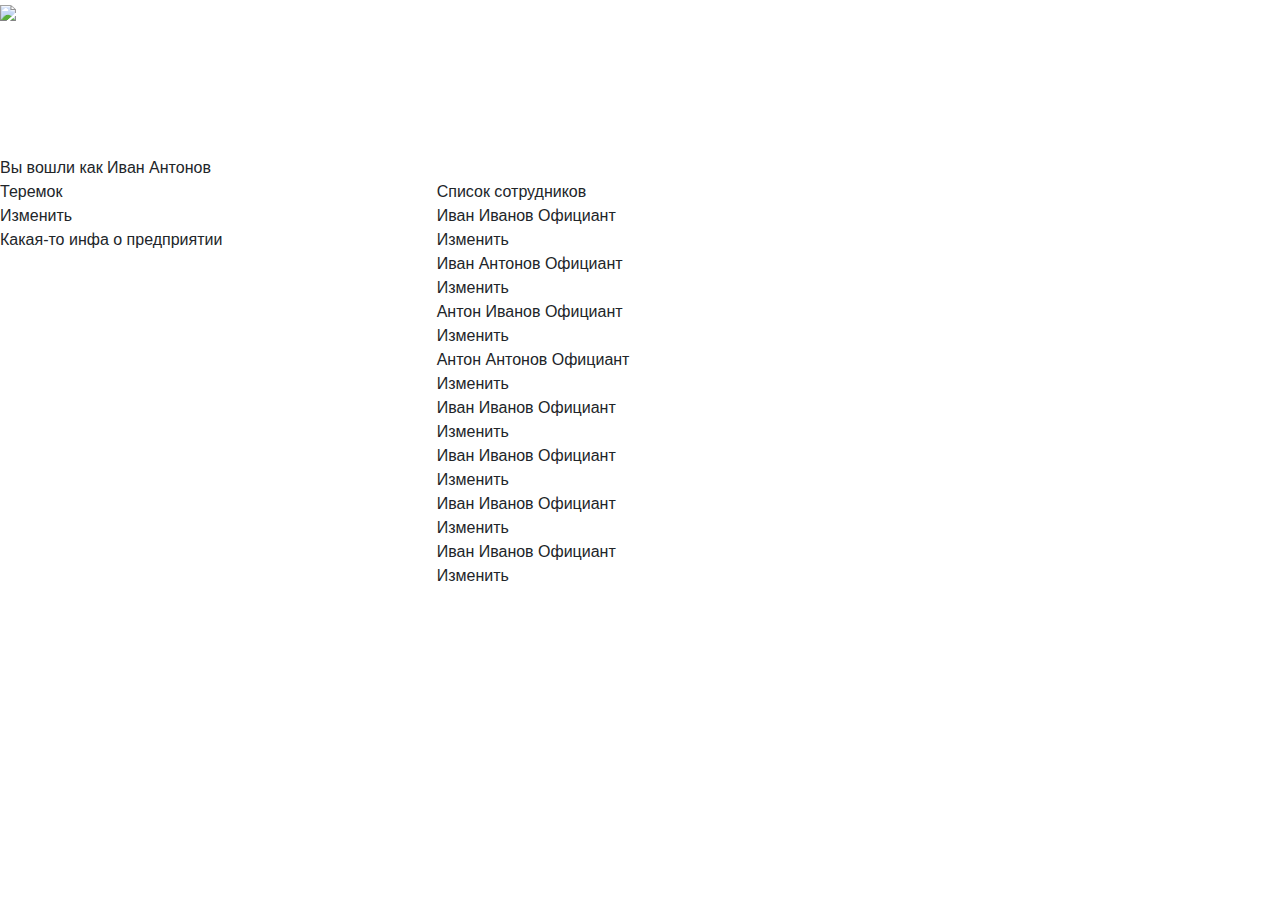
==== public/templates/profile.html @ 13938790 "new urls" ====
<!DOCTYPE html>
<html lang="en">
<head>
    <meta charset="UTF-8">
    <title>Title</title>
    <link rel="stylesheet" href="/assets/stylesheets/main.css">
    <link rel="stylesheet" href="https://maxcdn.bootstrapcdn.com/bootstrap/4.0.0/css/bootstrap.min.css"
          integrity="sha384-Gn5384xqQ1aoWXA+058RXPxPg6fy4IWvTNh0E263XmFcJlSAwiGgFAW/dAiS6JXm" crossorigin="anonymous">
</head>
<body>

<div class="content">
    <div class="top">
        <div class="logo logo-login">
            <img src="https://koronapay.com/beta/assets/icons/zk-logotype-clr.svg#zk-logo-clr">
        </div>
        <div class="login-form" style="visibility: hidden">
            <div class="form-inp">
                <input type="text">
                <div>Логин</div>
            </div>
            <div class="form-inp">
                <input type="password">
                <div>Пароль</div>
            </div>
            <div class="form-inp">
                <a class="form-btn">
                    Войти
                </a>
                <a class="sign">Зарегестрироваться</a>
            </div>
        </div>
        <div class="auth-user">
            Вы вошли как <span>Иван Антонов</span>
        </div>
    </div>
    <div class="main">
        <div class="row">
            <div class="col col-4">
                <div class="left-menu">
                    <div class="title-main">
                        <div>
                            Теремок
                        </div>
                        <div class="btn-edit btn-edit-place">
                            Изменить
                        </div>
                    </div>
                    <div>
                        Какая-то инфа о предприятии
                    </div>
                </div>
            </div>
            <div class="col col-8">
                <div class="right-menu">
                    <div class="title-main">
                        Список сотрудников
                    </div>
                    <div class="empl">
                        <div class="emp-info">

                            <span class="name">
                                Иван Иванов
                            </span>
                            <span class="profession">
                                Официант
                            </span>
                        </div>
                        <div class="btn-edit btn-edit-user">
                            Изменить
                        </div>
                    </div>
                    <div class="empl">
                        <div class="emp-info">

                            <span class="name">
                                Иван Антонов
                            </span>
                            <span class="profession">
                                Официант
                            </span>
                        </div>
                        <div class="btn-edit btn-edit-user">
                            Изменить
                        </div>
                    </div>
                    <div class="empl">
                        <div class="emp-info">

                            <span class="name">
                                Антон Иванов
                            </span>
                            <span class="profession">
                                Официант
                            </span>
                        </div>
                        <div class="btn-edit btn-edit-user">
                            Изменить
                        </div>
                    </div>
                    <div class="empl">
                        <div class="emp-info">

                            <span class="name">
                                Антон Антонов
                            </span>
                            <span class="profession">
                                Официант
                            </span>
                        </div>
                        <div class="btn-edit btn-edit-user">
                            Изменить
                        </div>
                    </div>
                    <div class="empl">
                        <div class="emp-info">

                            <span class="name">
                                Иван Иванов
                            </span>
                            <span class="profession">
                                Официант
                            </span>
                        </div>
                        <div class="btn-edit btn-edit-user">
                            Изменить
                        </div>
                    </div>
                    <div class="empl">
                        <div class="emp-info">

                            <span class="name">
                                Иван Иванов
                            </span>
                            <span class="profession">
                                Официант
                            </span>
                        </div>
                        <div class="btn-edit btn-edit-user">
                            Изменить
                        </div>
                    </div>
                    <div class="empl">
                        <div class="emp-info">

                            <span class="name">
                                Иван Иванов
                            </span>
                            <span class="profession">
                                Официант
                            </span>
                        </div>
                        <div class="btn-edit btn-edit-user">
                            Изменить
                        </div>
                    </div>
                    <div class="empl">
                        <div class="emp-info">

                            <span class="name">
                                Иван Иванов
                            </span>
                            <span class="profession">
                                Официант
                            </span>
                        </div>
                        <div class="btn-edit btn-edit-user">
                            Изменить
                        </div>
                    </div>
                </div>
            </div>
        </div>

    </div>

</div>


</body>
</html>
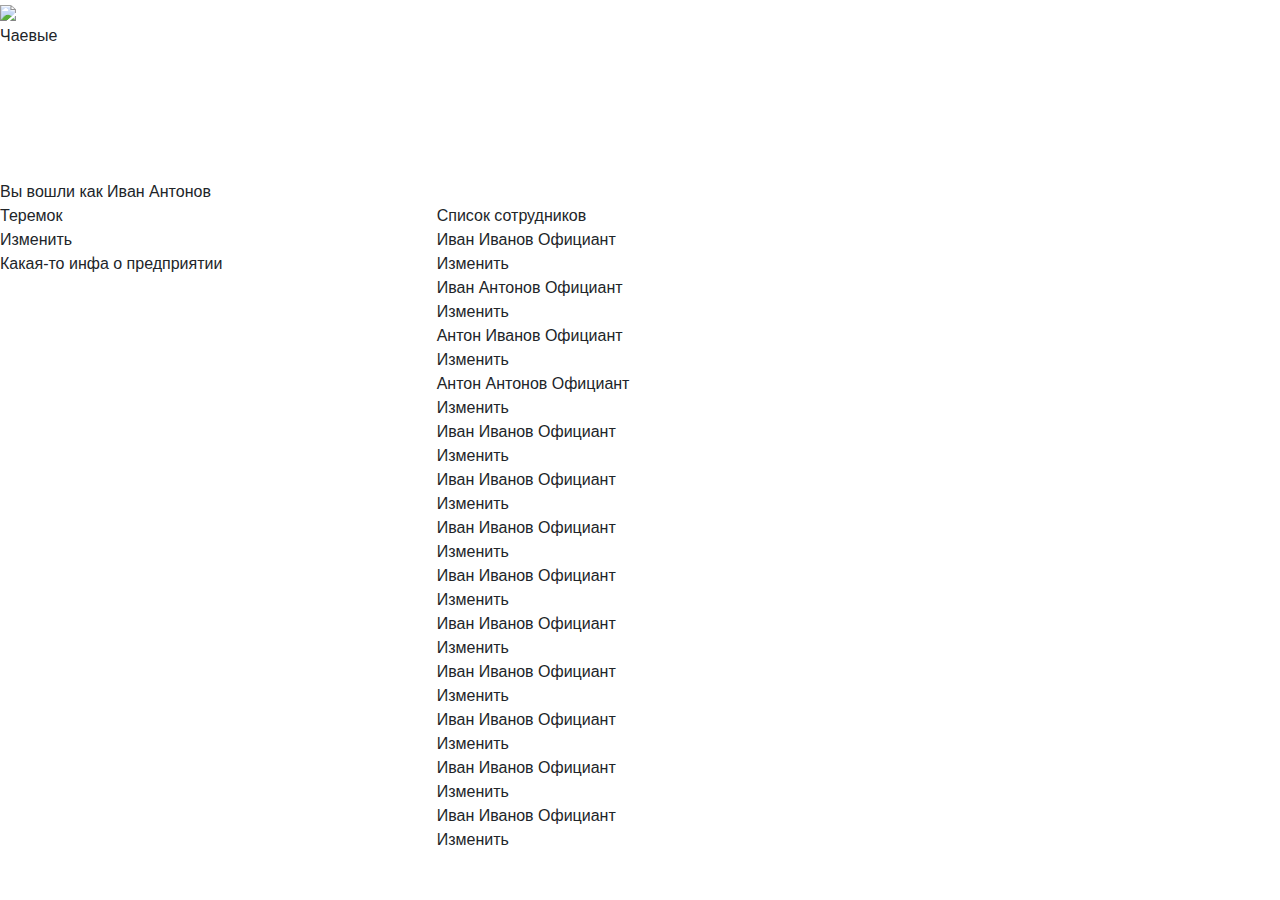
==== commit f758894e: "some new style for profile" ====
--- a/public/templates/profile.html
+++ b/public/templates/profile.html
@@ -13,6 +13,7 @@
     <div class="top">
         <div class="logo logo-login">
             <img src="https://koronapay.com/beta/assets/icons/zk-logotype-clr.svg#zk-logo-clr">
+            <div class="title">Чаевые</div>
         </div>
         <div class="login-form" style="visibility: hidden">
             <div class="form-inp">
@@ -34,7 +35,7 @@
             Вы вошли как <span>Иван Антонов</span>
         </div>
     </div>
-    <div class="main">
+    <div class="menu-main">
         <div class="row">
             <div class="col col-4">
                 <div class="left-menu">
@@ -53,7 +54,7 @@
             </div>
             <div class="col col-8">
                 <div class="right-menu">
-                    <div class="title-main">
+                    <div class="title-main title-main-right">
                         Список сотрудников
                     </div>
                     <div class="empl">
@@ -103,6 +104,76 @@
 
                             <span class="name">
                                 Антон Антонов
+                            </span>
+                            <span class="profession">
+                                Официант
+                            </span>
+                        </div>
+                        <div class="btn-edit btn-edit-user">
+                            Изменить
+                        </div>
+                    </div>
+                    <div class="empl">
+                        <div class="emp-info">
+
+                            <span class="name">
+                                Иван Иванов
+                            </span>
+                            <span class="profession">
+                                Официант
+                            </span>
+                        </div>
+                        <div class="btn-edit btn-edit-user">
+                            Изменить
+                        </div>
+                    </div>
+                    <div class="empl">
+                        <div class="emp-info">
+
+                            <span class="name">
+                                Иван Иванов
+                            </span>
+                            <span class="profession">
+                                Официант
+                            </span>
+                        </div>
+                        <div class="btn-edit btn-edit-user">
+                            Изменить
+                        </div>
+                    </div>
+                    <div class="empl">
+                        <div class="emp-info">
+
+                            <span class="name">
+                                Иван Иванов
+                            </span>
+                            <span class="profession">
+                                Официант
+                            </span>
+                        </div>
+                        <div class="btn-edit btn-edit-user">
+                            Изменить
+                        </div>
+                    </div>
+                    <div class="empl">
+                        <div class="emp-info">
+
+                            <span class="name">
+                                Иван Иванов
+                            </span>
+                            <span class="profession">
+                                Официант
+                            </span>
+                        </div>
+                        <div class="btn-edit btn-edit-user">
+                            Изменить
+                        </div>
+                    </div>
+                    <div class="empl">
+                        <div class="emp-info">
+
+                            <span class="name">
+                                Иван Иванов
                             </span>
                             <span class="profession">
                                 Официант
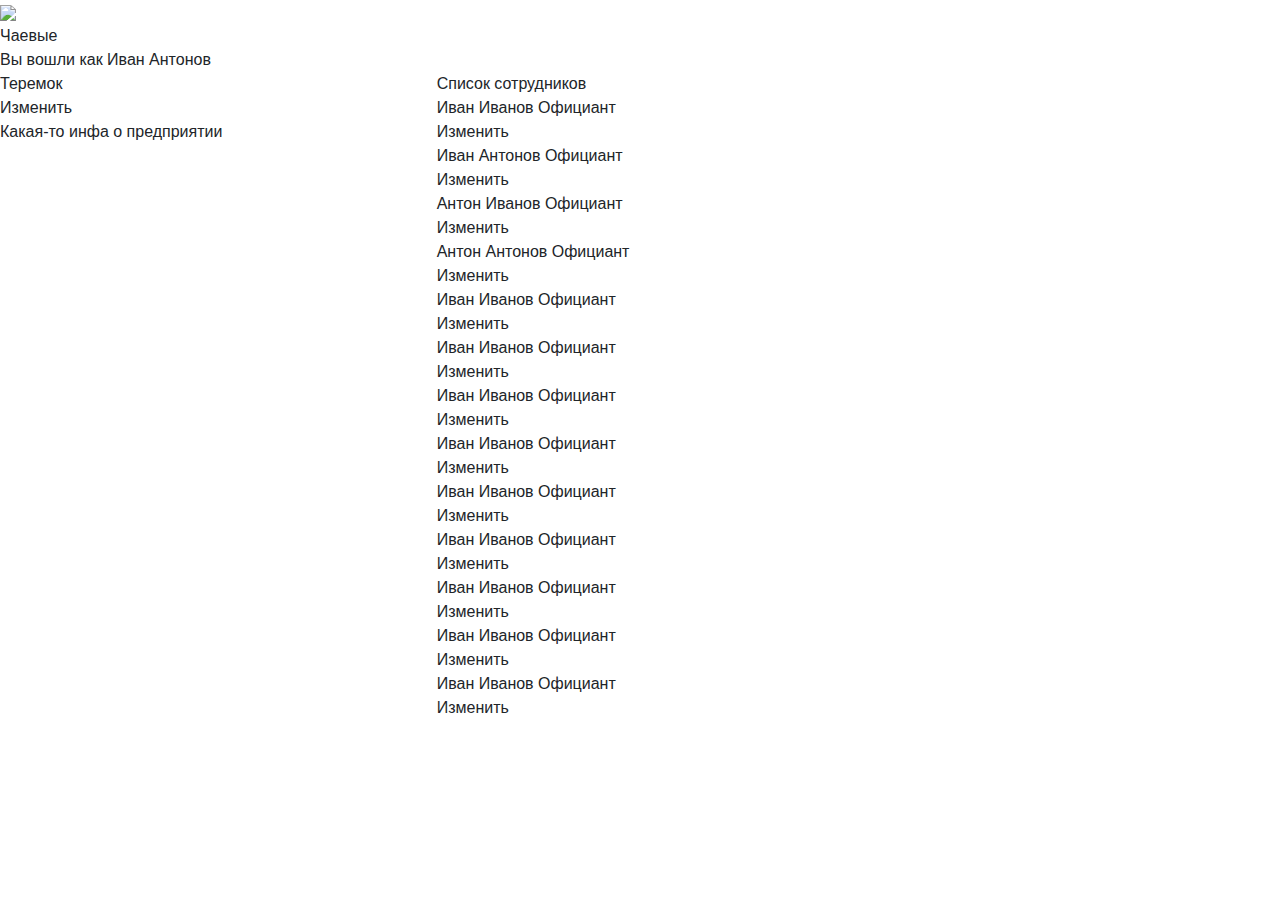
==== commit 0342ab42: "we can edit info about place in profile NOW!!" ====
--- a/public/templates/profile.html
+++ b/public/templates/profile.html
@@ -6,6 +6,8 @@
     <link rel="stylesheet" href="/assets/stylesheets/main.css">
     <link rel="stylesheet" href="https://maxcdn.bootstrapcdn.com/bootstrap/4.0.0/css/bootstrap.min.css"
           integrity="sha384-Gn5384xqQ1aoWXA+058RXPxPg6fy4IWvTNh0E263XmFcJlSAwiGgFAW/dAiS6JXm" crossorigin="anonymous">
+    <script src="https://code.jquery.com/jquery-1.9.1.min.js"></script>
+    <script src="/assets/javascripts/profile.js"></script>
 </head>
 <body>
 
@@ -15,7 +17,7 @@
             <img src="https://koronapay.com/beta/assets/icons/zk-logotype-clr.svg#zk-logo-clr">
             <div class="title">Чаевые</div>
         </div>
-        <div class="login-form" style="visibility: hidden">
+        <div class="login-form" style="display: none">
             <div class="form-inp">
                 <input type="text">
                 <div>Логин</div>
@@ -43,12 +45,12 @@
                         <div>
                             Теремок
                         </div>
-                        <div class="btn-edit btn-edit-place">
-                            Изменить
-                        </div>
-                    </div>
-                    <div>
-                        Какая-то инфа о предприятии
+                        <div class="btn-edit btn-edit-place" id="place-edit">
+                            Изменить
+                        </div>
+                    </div>
+                    <div class="place-info">
+                        <div>Какая-то инфа о предприятии</div>
                     </div>
                 </div>
             </div>
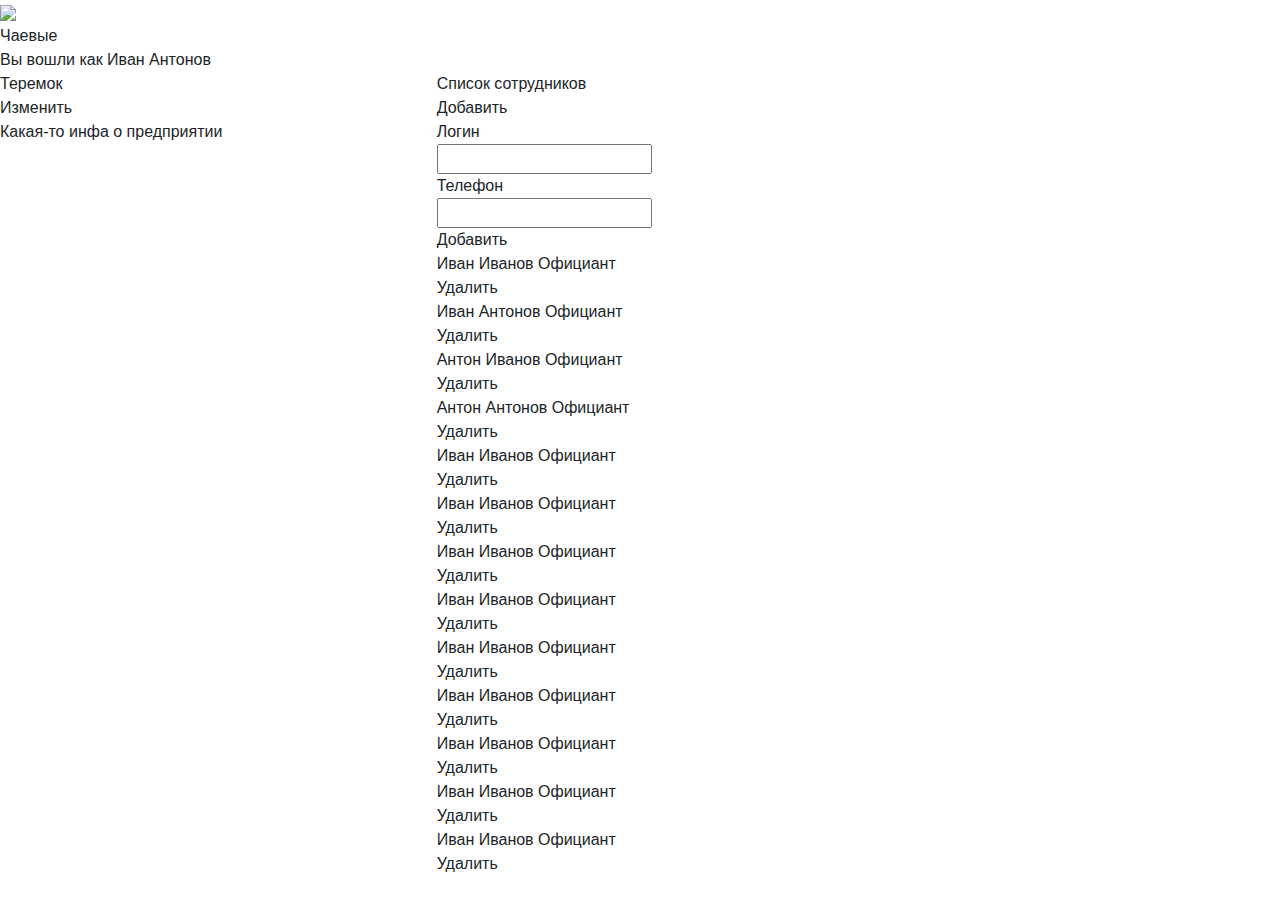
==== commit 5f0e64fa: "new fiches" ====
--- a/public/templates/profile.html
+++ b/public/templates/profile.html
@@ -56,189 +56,214 @@
             </div>
             <div class="col col-8">
                 <div class="right-menu">
-                    <div class="title-main title-main-right">
-                        Список сотрудников
-                    </div>
-                    <div class="empl">
-                        <div class="emp-info">
-
-                            <span class="name">
-                                Иван Иванов
-                            </span>
-                            <span class="profession">
-                                Официант
-                            </span>
-                        </div>
-                        <div class="btn-edit btn-edit-user">
-                            Изменить
-                        </div>
-                    </div>
-                    <div class="empl">
-                        <div class="emp-info">
+                    <div class="title-main title-main-left">
+                        <div>
+                            Список сотрудников
+                        </div>
+                        <div class="btn-edit btn-edit-place" id="add-user">
+                            Добавить
+                        </div>
+                    </div>
+                    <div class="adding">
+                        <div class="form-inp">
+                            <div class="txt-under">Логин</div>
+                            <input type="text">
+                        </div>
+                        <div class="form-inp" >
+                            <div class="txt-under">Телефон</div>
+                            <input type="text"  class="input-medium bfh-phone" data-format="+1 (ddd) ddd-dddd">
+                        </div>
+                        <div class="form-inp">
+                            <div class="form-btn">
+                                Добавить
+                            </div>
+                        </div>
+
+                    </div>
+                    <div class="employees-list">
+
+
+                        <div class="empl">
+                            <div class="emp-info">
+
+                            <span class="name">
+                                Иван Иванов
+                            </span>
+                                <span class="profession">
+                                Официант
+                            </span>
+                            </div>
+                            <div class="btn-edit btn-edit-user">
+                                Удалить
+                            </div>
+                        </div>
+                        <div class="empl">
+                            <div class="emp-info">
 
                             <span class="name">
                                 Иван Антонов
                             </span>
-                            <span class="profession">
-                                Официант
-                            </span>
-                        </div>
-                        <div class="btn-edit btn-edit-user">
-                            Изменить
-                        </div>
-                    </div>
-                    <div class="empl">
-                        <div class="emp-info">
+                                <span class="profession">
+                                Официант
+                            </span>
+                            </div>
+                            <div class="btn-edit btn-edit-user">
+                                Удалить
+                            </div>
+                        </div>
+                        <div class="empl">
+                            <div class="emp-info">
 
                             <span class="name">
                                 Антон Иванов
                             </span>
-                            <span class="profession">
-                                Официант
-                            </span>
-                        </div>
-                        <div class="btn-edit btn-edit-user">
-                            Изменить
-                        </div>
-                    </div>
-                    <div class="empl">
-                        <div class="emp-info">
+                                <span class="profession">
+                                Официант
+                            </span>
+                            </div>
+                            <div class="btn-edit btn-edit-user">
+                                Удалить
+                            </div>
+                        </div>
+                        <div class="empl">
+                            <div class="emp-info">
 
                             <span class="name">
                                 Антон Антонов
                             </span>
-                            <span class="profession">
-                                Официант
-                            </span>
-                        </div>
-                        <div class="btn-edit btn-edit-user">
-                            Изменить
-                        </div>
-                    </div>
-                    <div class="empl">
-                        <div class="emp-info">
-
-                            <span class="name">
-                                Иван Иванов
-                            </span>
-                            <span class="profession">
-                                Официант
-                            </span>
-                        </div>
-                        <div class="btn-edit btn-edit-user">
-                            Изменить
-                        </div>
-                    </div>
-                    <div class="empl">
-                        <div class="emp-info">
-
-                            <span class="name">
-                                Иван Иванов
-                            </span>
-                            <span class="profession">
-                                Официант
-                            </span>
-                        </div>
-                        <div class="btn-edit btn-edit-user">
-                            Изменить
-                        </div>
-                    </div>
-                    <div class="empl">
-                        <div class="emp-info">
-
-                            <span class="name">
-                                Иван Иванов
-                            </span>
-                            <span class="profession">
-                                Официант
-                            </span>
-                        </div>
-                        <div class="btn-edit btn-edit-user">
-                            Изменить
-                        </div>
-                    </div>
-                    <div class="empl">
-                        <div class="emp-info">
-
-                            <span class="name">
-                                Иван Иванов
-                            </span>
-                            <span class="profession">
-                                Официант
-                            </span>
-                        </div>
-                        <div class="btn-edit btn-edit-user">
-                            Изменить
-                        </div>
-                    </div>
-                    <div class="empl">
-                        <div class="emp-info">
-
-                            <span class="name">
-                                Иван Иванов
-                            </span>
-                            <span class="profession">
-                                Официант
-                            </span>
-                        </div>
-                        <div class="btn-edit btn-edit-user">
-                            Изменить
-                        </div>
-                    </div>
-                    <div class="empl">
-                        <div class="emp-info">
-
-                            <span class="name">
-                                Иван Иванов
-                            </span>
-                            <span class="profession">
-                                Официант
-                            </span>
-                        </div>
-                        <div class="btn-edit btn-edit-user">
-                            Изменить
-                        </div>
-                    </div>
-                    <div class="empl">
-                        <div class="emp-info">
-
-                            <span class="name">
-                                Иван Иванов
-                            </span>
-                            <span class="profession">
-                                Официант
-                            </span>
-                        </div>
-                        <div class="btn-edit btn-edit-user">
-                            Изменить
-                        </div>
-                    </div>
-                    <div class="empl">
-                        <div class="emp-info">
-
-                            <span class="name">
-                                Иван Иванов
-                            </span>
-                            <span class="profession">
-                                Официант
-                            </span>
-                        </div>
-                        <div class="btn-edit btn-edit-user">
-                            Изменить
-                        </div>
-                    </div>
-                    <div class="empl">
-                        <div class="emp-info">
-
-                            <span class="name">
-                                Иван Иванов
-                            </span>
-                            <span class="profession">
-                                Официант
-                            </span>
-                        </div>
-                        <div class="btn-edit btn-edit-user">
-                            Изменить
+                                <span class="profession">
+                                Официант
+                            </span>
+                            </div>
+                            <div class="btn-edit btn-edit-user">
+                                Удалить
+                            </div>
+                        </div>
+                        <div class="empl">
+                            <div class="emp-info">
+
+                            <span class="name">
+                                Иван Иванов
+                            </span>
+                                <span class="profession">
+                                Официант
+                            </span>
+                            </div>
+                            <div class="btn-edit btn-edit-user">
+                                Удалить
+                            </div>
+                        </div>
+                        <div class="empl">
+                            <div class="emp-info">
+
+                            <span class="name">
+                                Иван Иванов
+                            </span>
+                                <span class="profession">
+                                Официант
+                            </span>
+                            </div>
+                            <div class="btn-edit btn-edit-user">
+                                Удалить
+                            </div>
+                        </div>
+                        <div class="empl">
+                            <div class="emp-info">
+
+                            <span class="name">
+                                Иван Иванов
+                            </span>
+                                <span class="profession">
+                                Официант
+                            </span>
+                            </div>
+                            <div class="btn-edit btn-edit-user">
+                                Удалить
+                            </div>
+                        </div>
+                        <div class="empl">
+                            <div class="emp-info">
+
+                            <span class="name">
+                                Иван Иванов
+                            </span>
+                                <span class="profession">
+                                Официант
+                            </span>
+                            </div>
+                            <div class="btn-edit btn-edit-user">
+                                Удалить
+                            </div>
+                        </div>
+                        <div class="empl">
+                            <div class="emp-info">
+
+                            <span class="name">
+                                Иван Иванов
+                            </span>
+                                <span class="profession">
+                                Официант
+                            </span>
+                            </div>
+                            <div class="btn-edit btn-edit-user">
+                                Удалить
+                            </div>
+                        </div>
+                        <div class="empl">
+                            <div class="emp-info">
+
+                            <span class="name">
+                                Иван Иванов
+                            </span>
+                                <span class="profession">
+                                Официант
+                            </span>
+                            </div>
+                            <div class="btn-edit btn-edit-user">
+                                Удалить
+                            </div>
+                        </div>
+                        <div class="empl">
+                            <div class="emp-info">
+
+                            <span class="name">
+                                Иван Иванов
+                            </span>
+                                <span class="profession">
+                                Официант
+                            </span>
+                            </div>
+                            <div class="btn-edit btn-edit-user">
+                                Удалить
+                            </div>
+                        </div>
+                        <div class="empl">
+                            <div class="emp-info">
+
+                            <span class="name">
+                                Иван Иванов
+                            </span>
+                                <span class="profession">
+                                Официант
+                            </span>
+                            </div>
+                            <div class="btn-edit btn-edit-user">
+                                Удалить
+                            </div>
+                        </div>
+                        <div class="empl">
+                            <div class="emp-info">
+
+                            <span class="name">
+                                Иван Иванов
+                            </span>
+                                <span class="profession">
+                                Официант
+                            </span>
+                            </div>
+                            <div class="btn-edit btn-edit-user">
+                                Удалить
+                            </div>
                         </div>
                     </div>
                 </div>
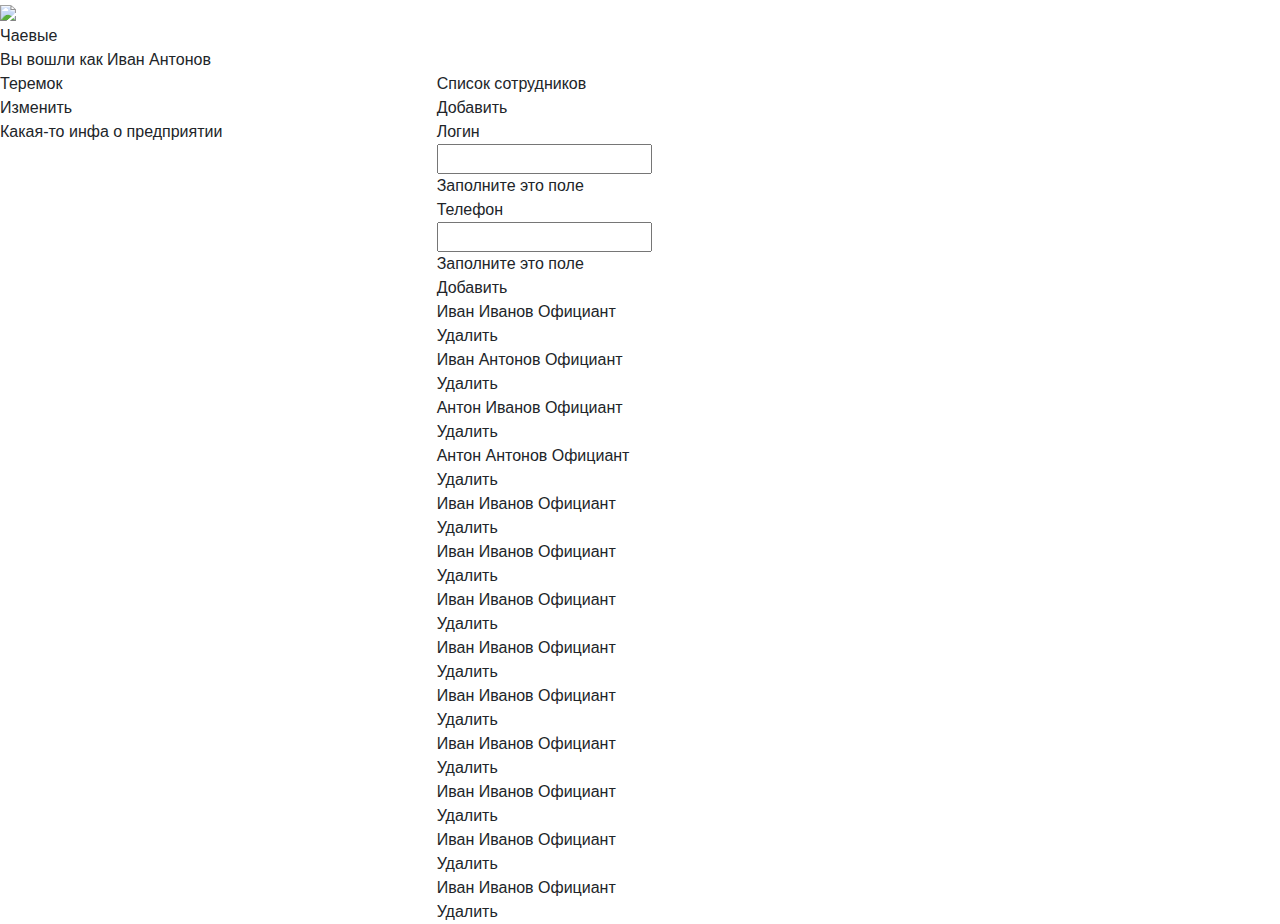
==== commit 488ae7a8: "adding form" ====
--- a/public/templates/profile.html
+++ b/public/templates/profile.html
@@ -7,6 +7,7 @@
     <link rel="stylesheet" href="https://maxcdn.bootstrapcdn.com/bootstrap/4.0.0/css/bootstrap.min.css"
           integrity="sha384-Gn5384xqQ1aoWXA+058RXPxPg6fy4IWvTNh0E263XmFcJlSAwiGgFAW/dAiS6JXm" crossorigin="anonymous">
     <script src="https://code.jquery.com/jquery-1.9.1.min.js"></script>
+    <script src="/assets/javascripts/bootstrap-formhelpers-phone.js"></script>
     <script src="/assets/javascripts/profile.js"></script>
 </head>
 <body>
@@ -65,20 +66,25 @@
                         </div>
                     </div>
                     <div class="adding">
-                        <div class="form-inp">
-                            <div class="txt-under">Логин</div>
-                            <input type="text">
-                        </div>
-                        <div class="form-inp" >
-                            <div class="txt-under">Телефон</div>
-                            <input type="text"  class="input-medium bfh-phone" data-format="+1 (ddd) ddd-dddd">
-                        </div>
-                        <div class="form-inp">
-                            <div class="form-btn">
-                                Добавить
-                            </div>
-                        </div>
-
+                        <form>
+
+
+                            <div class="form-inp" name="login-frm">
+                                <div class="txt-under">Логин</div>
+                                <input type="text" name="login">
+                                <div name="warning">Заполните это поле</div>
+                            </div>
+                            <div class="form-inp" name="tel-frm">
+                                <div class="txt-under">Телефон</div>
+                                <input type="text" class="input-medium bfh-phone" data-format="+7 (ddd) ddd-dddd" name="telnum">
+                                <div name="warning">Заполните это поле</div>
+                            </div>
+                            <div class="form-inp">
+                                <div class="form-btn" id="save-user">
+                                    Добавить
+                                </div>
+                            </div>
+                        </form>
                     </div>
                     <div class="employees-list">
 
